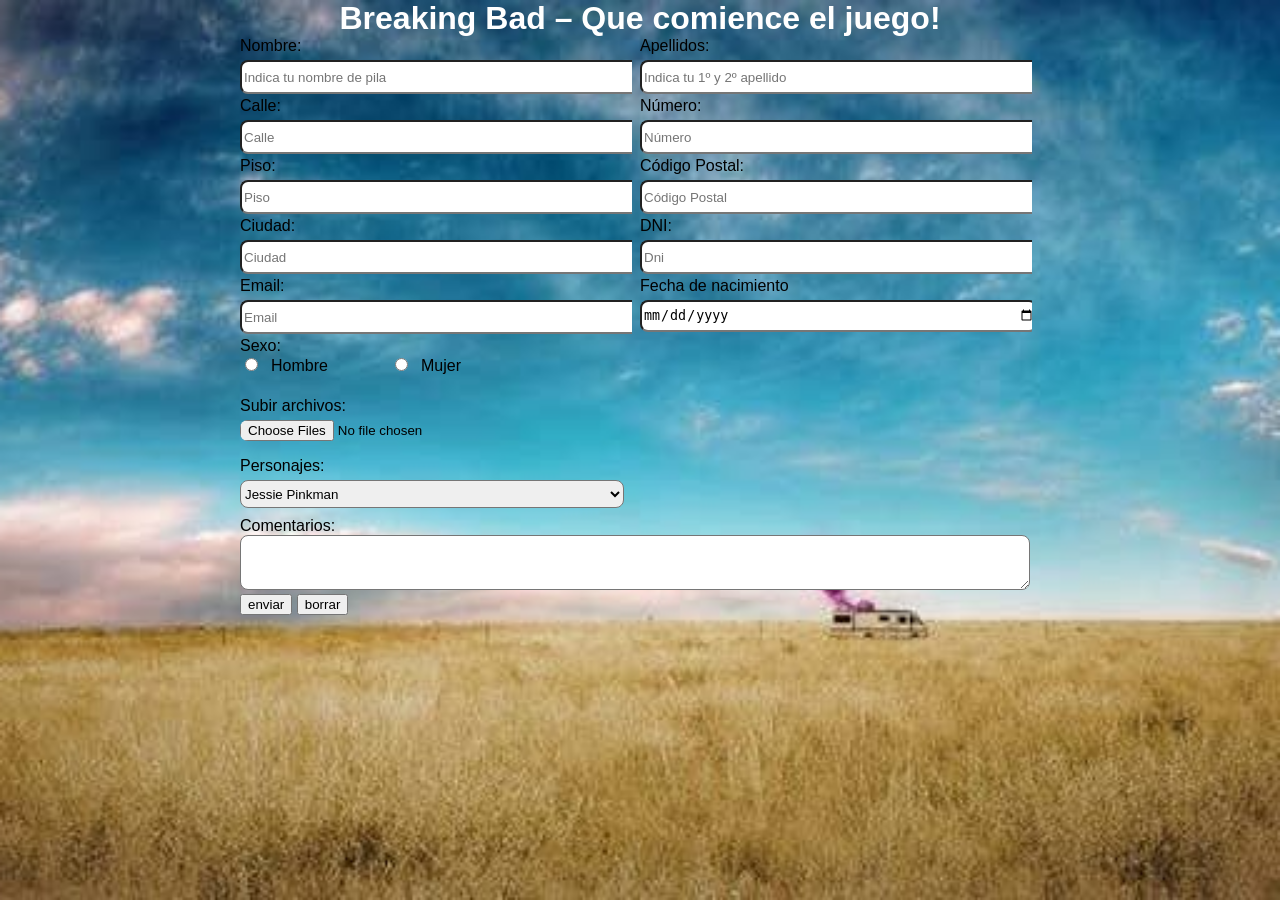
==== formulario.html @ 5a250cde "Initial commit" ====
<!DOCTYPE html>
<html lang="en">
<head>
    <meta charset="UTF-8">
    <meta name="viewport" content="width=device-width, initial-scale=1.0">
    <link rel="icon" href="img/icon.png" sizes="16×16 32×32 48×48" type="image/png" />
    <link rel="stylesheet" type="text/css" href="css/style.css"/>
    <title>Formulario Breaking Bad</title>
</head>
<body>
    <div id="formulario-wrapper">
        <h1>Breaking Bad – Que comience el juego!</h1>
        <div class="form-box">
            <form action="mailto:raul.rodriguez@proeducaglobal.com" method="post" name="formBreakingBad">    
                <div class="linea">
                    <div>
                        <label for="nombre">Nombre:</label>
                        <input type="text" class="input-text" name="nombre" id="nombre" placeholder="Indica tu nombre de pila" required>
                    </div>
                    <div>
                        <label for="apellidos">Apellidos: </label>
                        <input type="text" class="input-text" name="apellidos" id="apellidos" placeholder="Indica tu 1º y 2º apellido" required>
                    </div>
                </div>
                <div class="linea">
                    <div>
                        <label>Calle:</label>
                        <input type="text" class="input-text" name="calle" id="calle" placeholder="Calle">
                    </div>
                    <div>
                        <label>Número:</label>
                        <input type="text" class="input-text" name="numero" id="numero" placeholder="Número">
                    </div>
                    <div>
                        <label>Piso:</label>
                        <input type="text" class="input-text" name="piso" id="piso" placeholder="Piso">
                    </div>
                </div>
                <div class="linea">
                    <div>
                        <label>Código Postal:</label>
                        <input type="text" class="input-text" name="codigoPostal" id="codigoPostal" placeholder="Código Postal">
                    </div>
                    <div>
                        <label>Ciudad:</label>
                        <input type="text" class="input-text" name="ciudad" id="ciudad" placeholder="Ciudad">
                    </div>

                </div>
                <div class="linea">
                    <div>
                        <label>DNI:</label>
                        <input type="text" class="input-text" name="dni" id="dni" placeholder="Dni">
                    </div>
                    <div>
                        <label>Email:</label>
                        <input type="email" class="input-text" name="email" id="email" placeholder="Email" required>
                    </div>
                </div>
                <div class="linea">
                 
                    <div>
                        <label>Fecha de nacimiento</label>
                        <input type="date" class="input-text"  name="fechaNac" id="fechaNac">
                    </div>
                </div>
                <div class="linea-radio-button">
                    <div class="total-width">
                        <label>Sexo:</label>
                        <div class="radio-wrapper">
                            <div><input type="radio" name="sexo" value="hombre"><span>Hombre</span></div>
                            <div><input type="radio" name="sexo" value="mujer"><span>Mujer</span></div>
                        </div>
                    </div>
                    
                </div>
                <div class="linea">
                    <div>
                        <label>Subir archivos: </label><input type="file" name="archivo" id="archivo" accept=".pdf" multiple >
                    </div>
                   
                </div>
                <div class="linea">
                    <div>
                        <label>Personajes:</label>
                        <select name="personajes" id="personajes"  class="select-text">
                            <option value="Jessie Pinkman">Jessie Pinkman</option>
                            <option value="Walter White">Walter White</option>
                            <option value="Saul Goodman">Saul Goodman</option>
                            <option value="Gustavo Fring">Gustavo Fring</option>
                            <option value="Pollos Hermanos">Pollos Hermanos</option>
                            <option value="otros">Otros personajes</option>
                        </select>
                    </div>
                </div>
                <div class="linea-area">
                    <label>Comentarios:</label>
                    <textarea id="comentarios" name="comentarios" class="textarea"></textarea>
                </div>
            
                <div class="linea">
                    <input type="submit" value="enviar">
                    <input type="reset" value="borrar">
                   
                </div>
            </form>
        </div>

    </div>
</body>
</html>
---- css/style.css ----
@font-face {
    font-family: 'BreakingBad';
    src: url('../fonts/Breaking\ Bad.ttf');
    font-weight: normal;
    font-style: normal;
}

body{
   
    margin: 0;
    padding: 0;
    height: 100vh;
    width: 100%;
}
#principal-wrapper {
    background-image: url("../img/fondo.jpg");
    background-repeat: no-repeat;
    background-position: center;
    background-size: cover;
    height: 100%;
    display: flex;
    flex-direction: column;
    align-items: center;
    font-family: 'BreakingBad', sans-serif;
}
#principal-wrapper .logo-wrapper{
    display: flex;
    justify-content: center;
    align-items: center;
    margin-top: 7px;
}
#principal-wrapper .logo-wrapper .logo-img {
    width: 200px;
    height: 200px;
}

#principal-wrapper .text-title {
    font-size: 40px;
    color: white;
}

#principal-wrapper .img-frame img {
    width: 700px;
    height: 300px;
    border-radius: 22px;
    border: 10px outset brown;
}

#formulario-wrapper{
    font-family: Arial, Helvetica, sans-serif;
    margin: 0;
    padding: 0;
    background-image: url("../img/fondo.jpg");
    background-repeat: no-repeat;
    background-position: center;
    background-size: cover;
    height: 100%;
}

#formulario-wrapper h1{
    color: white;
    text-align: center;
    margin: 0;
    padding: 0;
}
#formulario-wrapper .form-box{
    
    width: auto;
    max-width: 800px;
   
    margin: 0 auto;
}
#formulario-wrapper .form-box .linea {
    height: 60px;
   
}
#formulario-wrapper .form-box .linea div {
    float: left;
    width: 49%;
    margin: 0 1% 0 0;
    overflow: hidden;
    height: 60px;
}
#formulario-wrapper .form-box .linea div label {
    display: block;
    margin-bottom: 5px;
}
#formulario-wrapper .form-box .linea div input {
    display: block;
    width: 100%;
    border-radius: 8px;
}
#formulario-wrapper .form-box .linea-area .textarea {
    display: inline-block;
    width: 98%;
    margin-right: 2%;
    border-radius: 8px;
    height: 49px;
}
#formulario-wrapper .form-box .linea div .input-text, #formulario-wrapper .form-box .linea div .select-text {
    height: 28px;
    border-radius: 8px;
}
#formulario-wrapper .form-box .linea div .select-text{
    width:384px;
}
#formulario-wrapper .form-box .linea-radio-button .total-width .radio-wrapper{
    height: 42px;
}
#formulario-wrapper .form-box .linea-radio-button .total-width .radio-wrapper div{
    float: left;
    width: 150px;
}
#formulario-wrapper .form-box .linea-radio-button .total-width .radio-wrapper div span{
    display: inline-block;
    margin-left: 10px;
}
#periodic-table-wrapper {
    font-family: Arial, Helvetica, sans-serif;
    margin: 0;
    padding: 0;
    background-color: #0c3e11;
    padding-bottom: 10px;
  
}
#periodic-table-wrapper .logo-wrapper{
    text-align: center;
    padding-top: 20px;
    padding-bottom: 20px;
}
#periodic-table-wrapper .periodic-table {
    empty-cells: hide;
    border-spacing: 5px;
}
#periodic-table-wrapper .periodic-table td{
    width: 70px!important;
    padding: 0;
}
#periodic-table-wrapper .periodic-table .title{
    font-size: 40px;
    display: block;
}
#periodic-table-wrapper .periodic-table .subtitle{
    font-size: 10px;
    display: block;
    height: 22px;
}

.margin-20-top{
    margin-top: 20px;
   
}
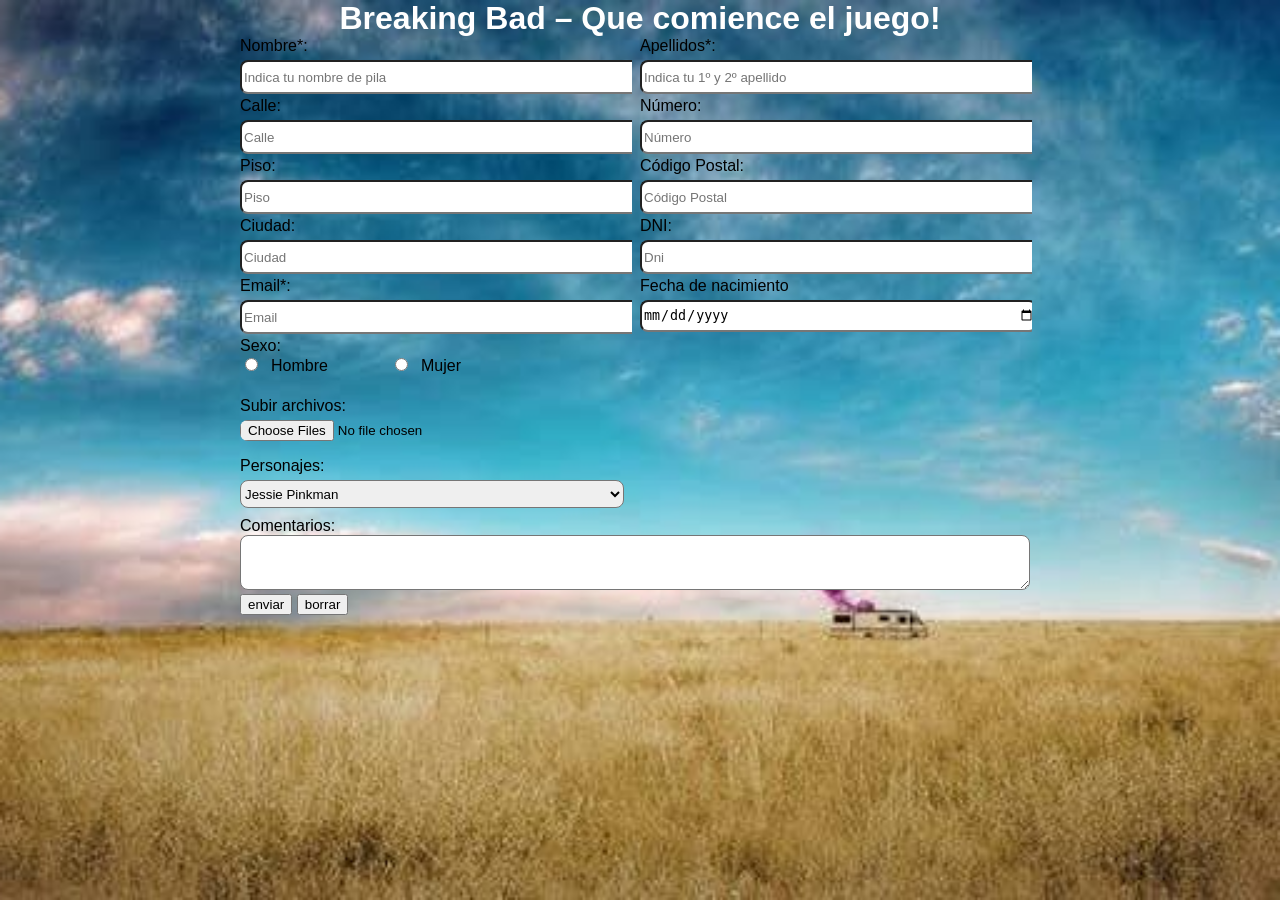
==== commit 3fcc81ad: "Añadir * a campos de formulario obligatorios" ====
--- a/formulario.html
+++ b/formulario.html
@@ -14,11 +14,11 @@
             <form action="mailto:raul.rodriguez@proeducaglobal.com" method="post" name="formBreakingBad">    
                 <div class="linea">
                     <div>
-                        <label for="nombre">Nombre:</label>
+                        <label for="nombre">Nombre*:</label>
                         <input type="text" class="input-text" name="nombre" id="nombre" placeholder="Indica tu nombre de pila" required>
                     </div>
                     <div>
-                        <label for="apellidos">Apellidos: </label>
+                        <label for="apellidos">Apellidos*: </label>
                         <input type="text" class="input-text" name="apellidos" id="apellidos" placeholder="Indica tu 1º y 2º apellido" required>
                     </div>
                 </div>
@@ -53,7 +53,7 @@
                         <input type="text" class="input-text" name="dni" id="dni" placeholder="Dni">
                     </div>
                     <div>
-                        <label>Email:</label>
+                        <label>Email*:</label>
                         <input type="email" class="input-text" name="email" id="email" placeholder="Email" required>
                     </div>
                 </div>
